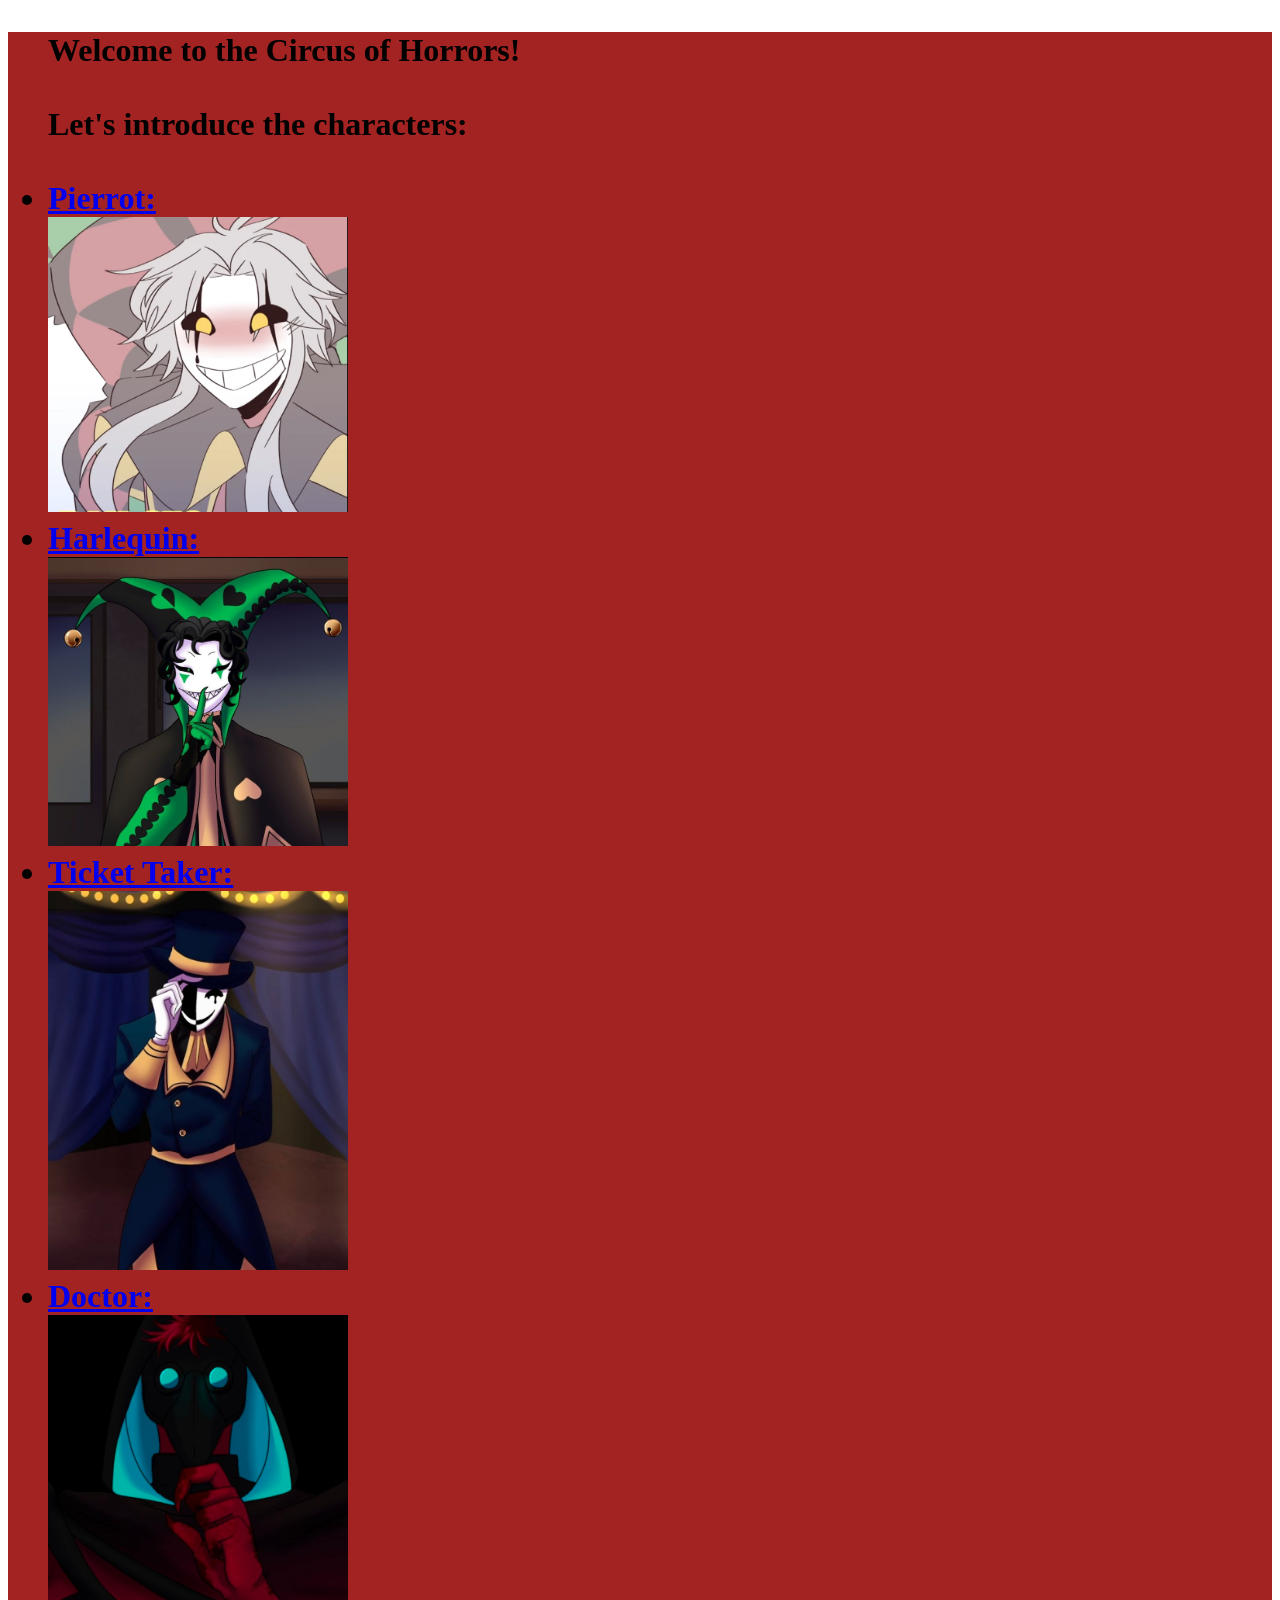
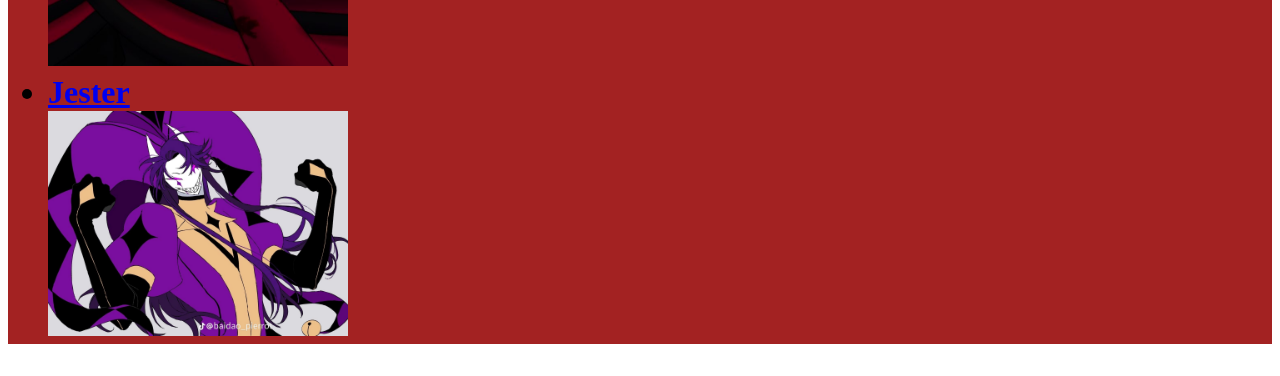
==== index.html @ 13096598 "Pasar web de casa" ====
<!DOCTYPE html>
<html>
    <head>
        <title>The Freak Circus</title>
        <link rel="stylesheet" href="estilo.css"/>
    </head>
    <body>
        <h1>
         <ul> 
             Welcome to the Circus of Horrors!
             <br></br>
             Let's introduce the characters:
             <br></br>
             <li><a href="Pierrot.html">Pierrot:</a></li>
             <img src="4.png" width="300" alt="320">
             <li><a href="Harlequin.html">Harlequin:</a></li>
             <img src="Harlequin.jpeg" width="300" alt="320">
             <li><a href="Ticket Taker.html">Ticket Taker:</a></li>
             <img src="Ticket Taker.jpeg" width="300" alt="320">
             <li><a href="Doctor.html">Doctor:</a></li>
             <img src="Doctor.jpeg" width="300" alt="320">
             <li><a href="Jester.html">Jester</a></li>
             <img src="24.jpeg" width="300" alt="320">
         </ul>
        </h1>
    </body>
</html>
---- estilo.css ----
h1 {background-color: rgb(163, 34, 34) ; text-decoration-color: black; text-align: left;font-family: 'Gill Sans'}
h2 {background-color: rgb(182, 50, 50);text-decoration-color: black; text-align:left;font-family: 'Franklin Gothic Medium'}
h3 {background-color: green; text-decoration-color: black; text-align: center; font-family:Tahoma}
h4 {background-color:rgb(101, 101, 211); color:white ; text-align: center;font-family:Georgia}
h5 {background-color: #19dddd; text-decoration-color: black;text-align: left;font-family:'Cochin' }
h6 {background-color:purple;color:white;text-align:center;font-family: 'Franklin Gothic Medium'}
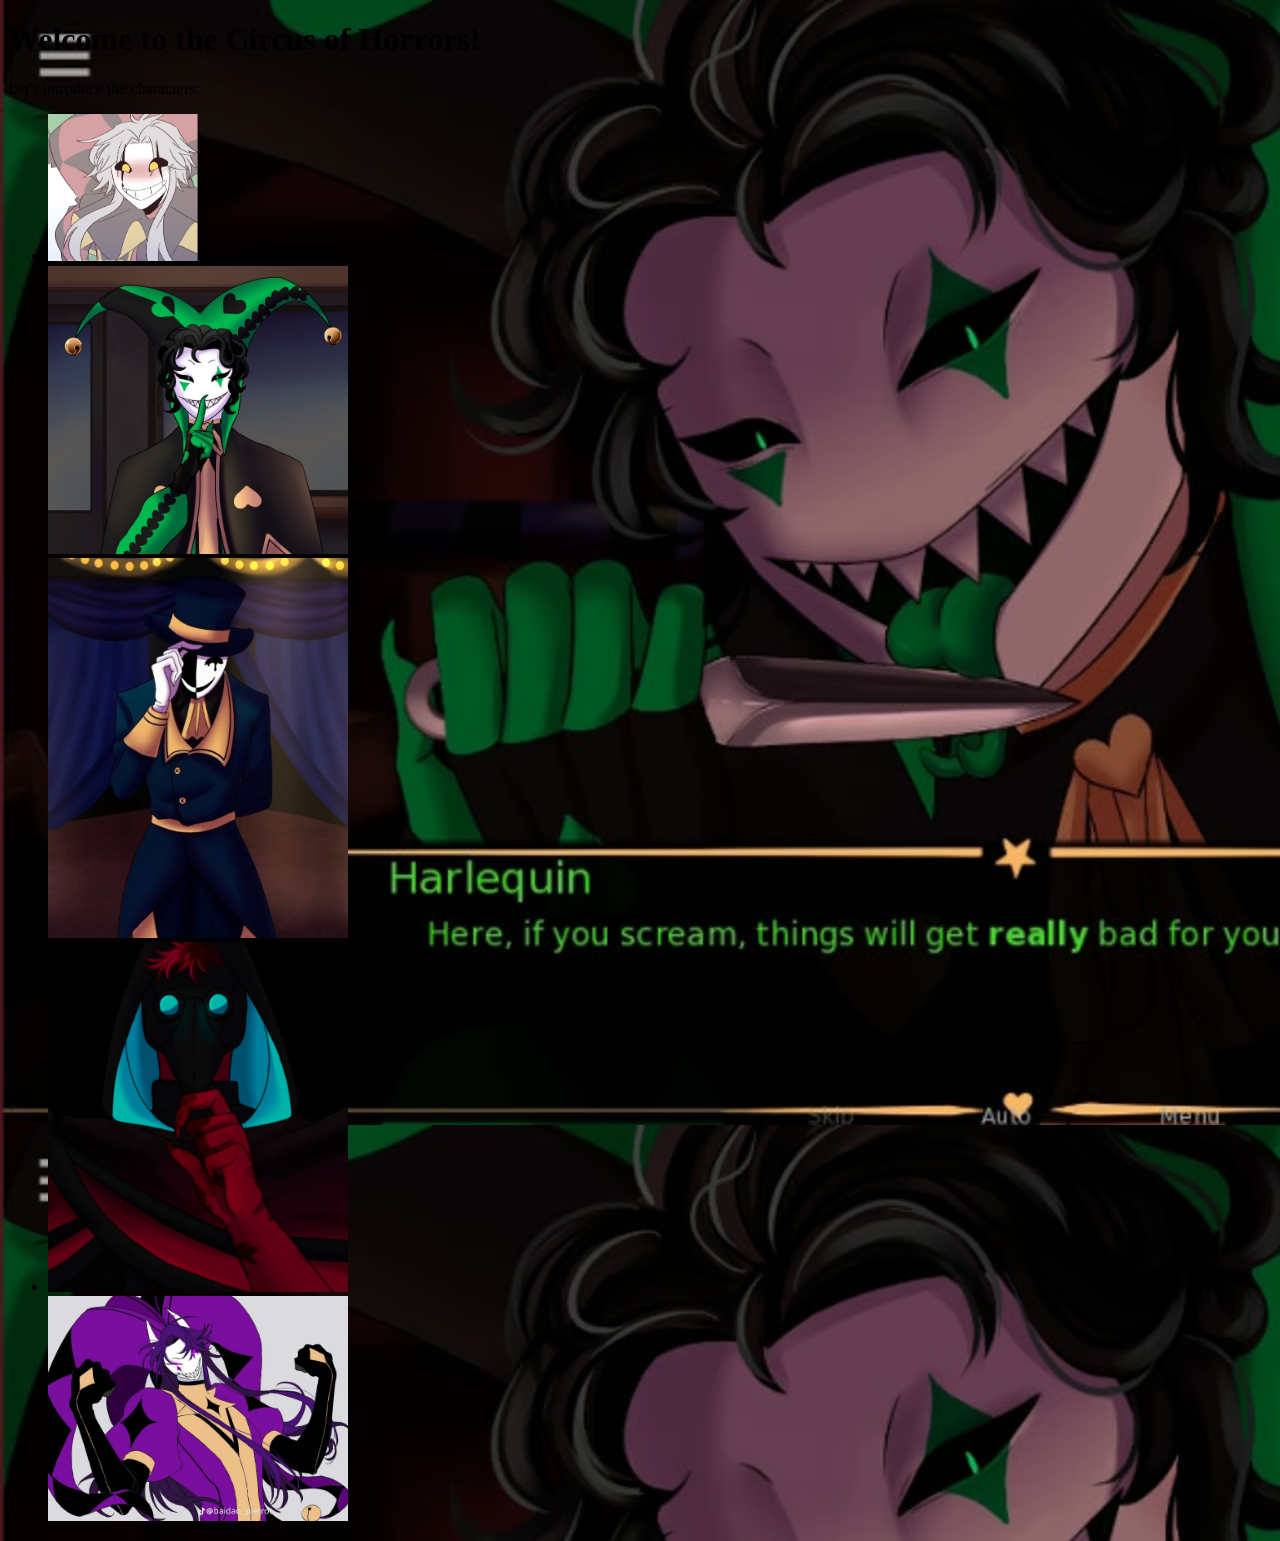
==== commit d9128a84: "arreglando" ====
--- a/index.html
+++ b/index.html
@@ -2,26 +2,27 @@
 <html>
     <head>
         <title>The Freak Circus</title>
-        <link rel="stylesheet" href="estilo.css"/>
+        <style>
+            body{
+                background-image: url("fondo.png");;
+            }
+        </style>
     </head>
     <body>
-        <h1>
+        <h1>Welcome to the Circus of Horrors!</h1>
+        <p id="intro">Let's introduce the characters:</p>
          <ul> 
-             Welcome to the Circus of Horrors!
-             <br></br>
-             Let's introduce the characters:
-             <br></br>
-             <li><a href="Pierrot.html">Pierrot:</a></li>
-             <img src="4.png" width="300" alt="320">
-             <li><a href="Harlequin.html">Harlequin:</a></li>
-             <img src="Harlequin.jpeg" width="300" alt="320">
-             <li><a href="Ticket Taker.html">Ticket Taker:</a></li>
-             <img src="Ticket Taker.jpeg" width="300" alt="320">
-             <li><a href="Doctor.html">Doctor:</a></li>
-             <img src="Doctor.jpeg" width="300" alt="320">
-             <li><a href="Jester.html">Jester</a></li>
-             <img src="24.jpeg" width="300" alt="320">
+             <li><a href="Pierrot.html"><img src="4.png" width="150" alt="Pierrot"></a></li>
+             
+             <li><a href="Harlequin.html"></a><img src="Harlequin.jpeg" width="300" alt="Harlequin"></li>
+             
+             <li><a href="Ticket Taker.html"><img src="Ticket Taker.jpeg" width="300" alt="Ticket Taker"></a></li>
+             
+             <li><a href="Doctor.html"><img src="Doctor.jpeg" width="300" alt="Doctor"></a></li>
+             
+             <li><a href="Jester.html"><img src="24.jpeg" width="300" alt="Jester"></a></li>
+             
          </ul>
-        </h1>
+        
     </body>
 </html>
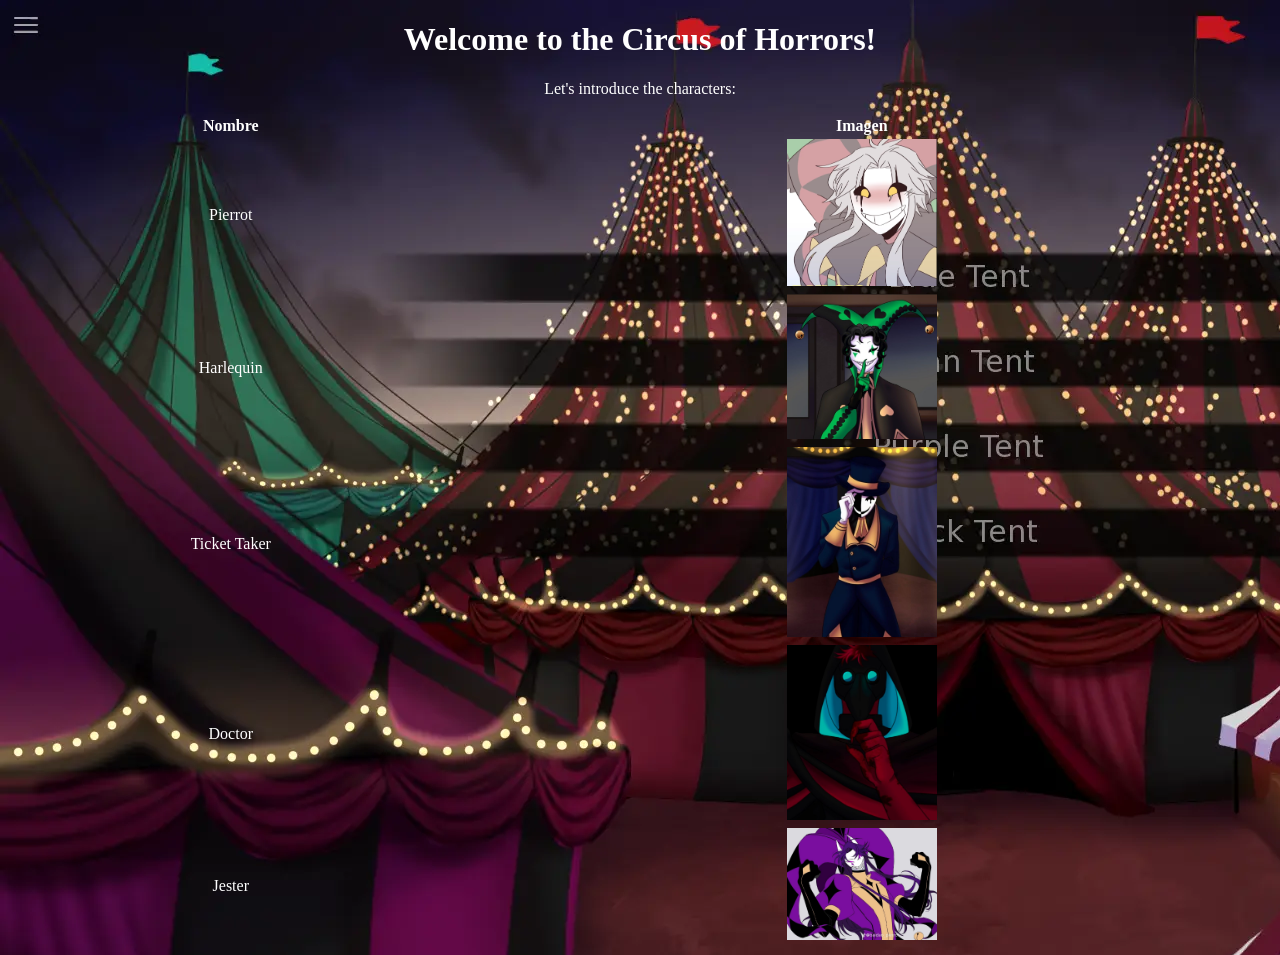
==== commit 7885c916: "nuevo" ====
--- a/index.html
+++ b/index.html
@@ -3,26 +3,43 @@
     <head>
         <title>The Freak Circus</title>
         <style>
-            body{
-                background-image: url("fondo.png");;
-            }
+        body {background-image: url("Fondo.webp")}
+        h1 {
+        text-align: center;
+        color: white}
+        p { text-align: center;
+        color: white}
+        table,th,td {color:white; text-align: center;text-size-adjust: 1209 ;}
         </style>
     </head>
     <body>
         <h1>Welcome to the Circus of Horrors!</h1>
         <p id="intro">Let's introduce the characters:</p>
-         <ul> 
-             <li><a href="Pierrot.html"><img src="4.png" width="150" alt="Pierrot"></a></li>
-             
-             <li><a href="Harlequin.html"></a><img src="Harlequin.jpeg" width="300" alt="Harlequin"></li>
-             
-             <li><a href="Ticket Taker.html"><img src="Ticket Taker.jpeg" width="300" alt="Ticket Taker"></a></li>
-             
-             <li><a href="Doctor.html"><img src="Doctor.jpeg" width="300" alt="Doctor"></a></li>
-             
-             <li><a href="Jester.html"><img src="24.jpeg" width="300" alt="Jester"></a></li>
-             
-         </ul>
-        
+        <table style = "width: 100%;">
+            <tr>
+                <th>Nombre</th>
+                <th>Imagen</th>
+            </tr>
+            <tr>
+                <td>Pierrot</td>
+                <td><a href="Pierrot.html"><img src="4.png" width="150" alt="Pierrot"></a></td>
+            </tr>
+            <tr>
+                <td>Harlequin</td>
+                <td><a href="Harlequin.html"><img src="Harlequin.jpeg" width="150" alt="Harlequin"></a></td>
+            </tr>
+            <tr>
+                <td>Ticket Taker</td>
+                <td><a href="Ticket Taker.html"><img src="Ticket Taker.jpeg" width="150" alt="Ticket Taker"></td>
+            </tr>
+            <tr>
+                <td>Doctor</td>
+                <td><a href="Doctor.html"><img src="Doctor.jpeg" width="150" alt="Doctor"></td>
+            </tr>
+            <tr>
+                <td>Jester</td>
+                <td><a href=Jester.html><img src="24.jpeg" width="150" alt="Jester"></a></td>
+            </tr>
+        </table>
     </body>
 </html>
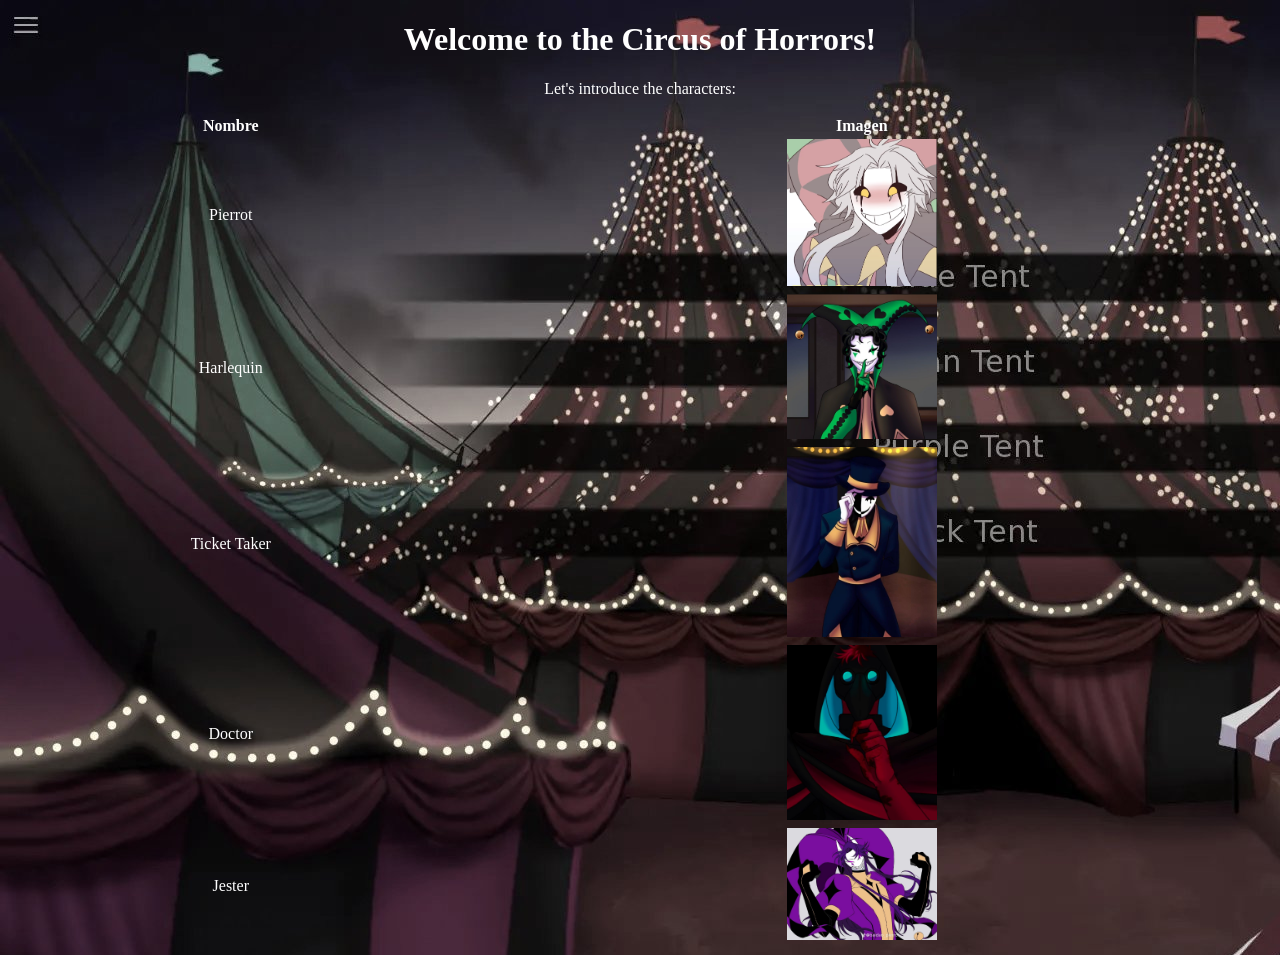
==== commit 47a1f344: "fondo" ====
--- a/index.html
+++ b/index.html
@@ -3,7 +3,7 @@
     <head>
         <title>The Freak Circus</title>
         <style>
-        body {background-image: url("Fondo.webp")}
+        body {background-image: url("fondo1.jpg")}
         h1 {
         text-align: center;
         color: white}
